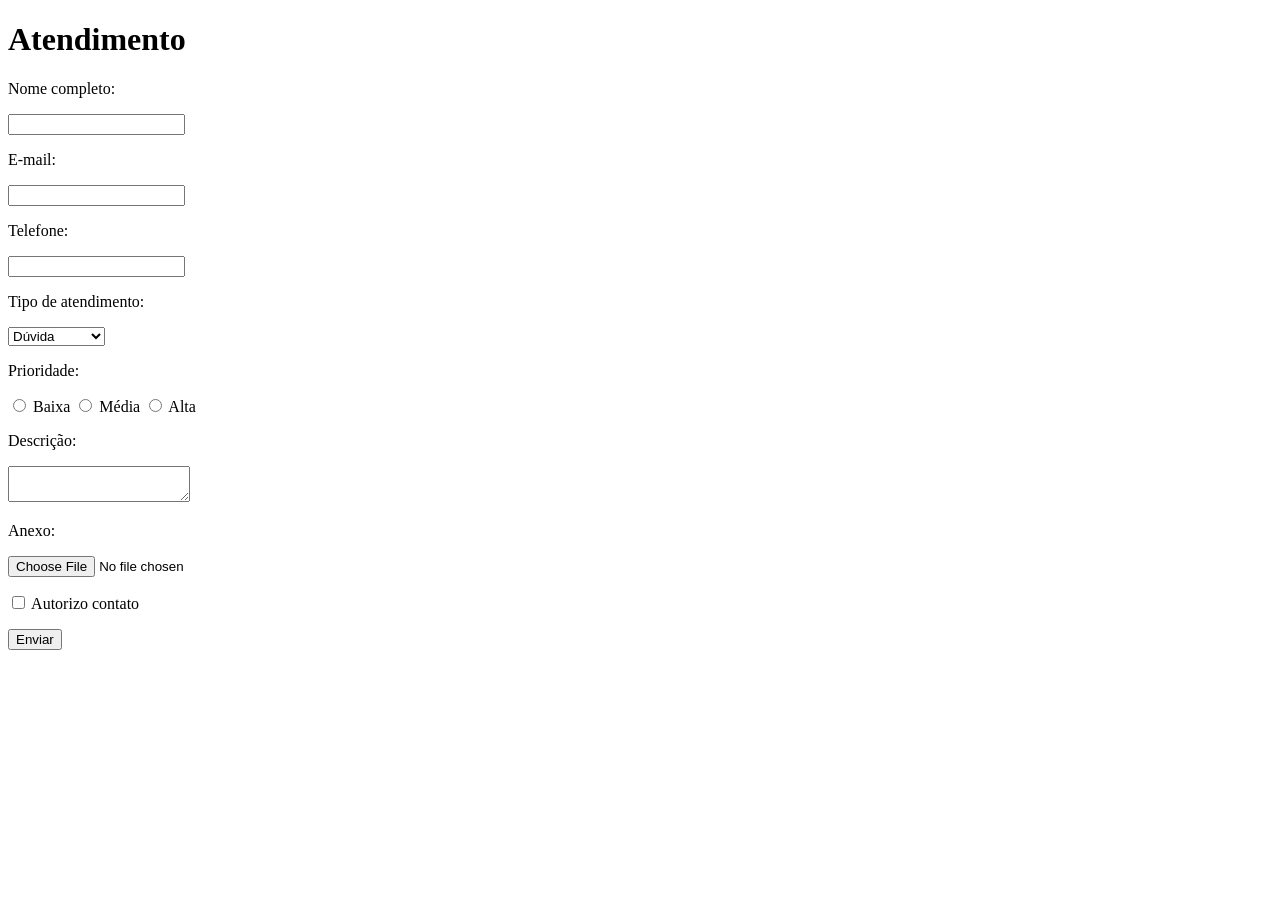
==== atendimento.html @ c125a422 "criando paginas de formularios" ====
<!DOCTYPE html>
<html lang="pt-BR">
<head>
<meta charset="UTF-8">
<title>Atendimento</title>
</head>
<body>

<h1>Atendimento</h1>

<form>

<p>Nome completo:</p>
<input type="text">

<p>E-mail:</p>
<input type="email">

<p>Telefone:</p>
<input type="tel">

<p>Tipo de atendimento:</p>
<select>
<option>Dúvida</option>
<option>Reclamação</option>
<option>Sugestão</option>
</select>

<p>Prioridade:</p>
<input type="radio" name="prioridade"> Baixa
<input type="radio" name="prioridade"> Média
<input type="radio" name="prioridade"> Alta

<p>Descrição:</p>
<textarea></textarea>

<p>Anexo:</p>
<input type="file">

<p>
<input type="checkbox"> Autorizo contato
</p>

<button type="submit">Enviar</button>

</form>

</body>
</html>
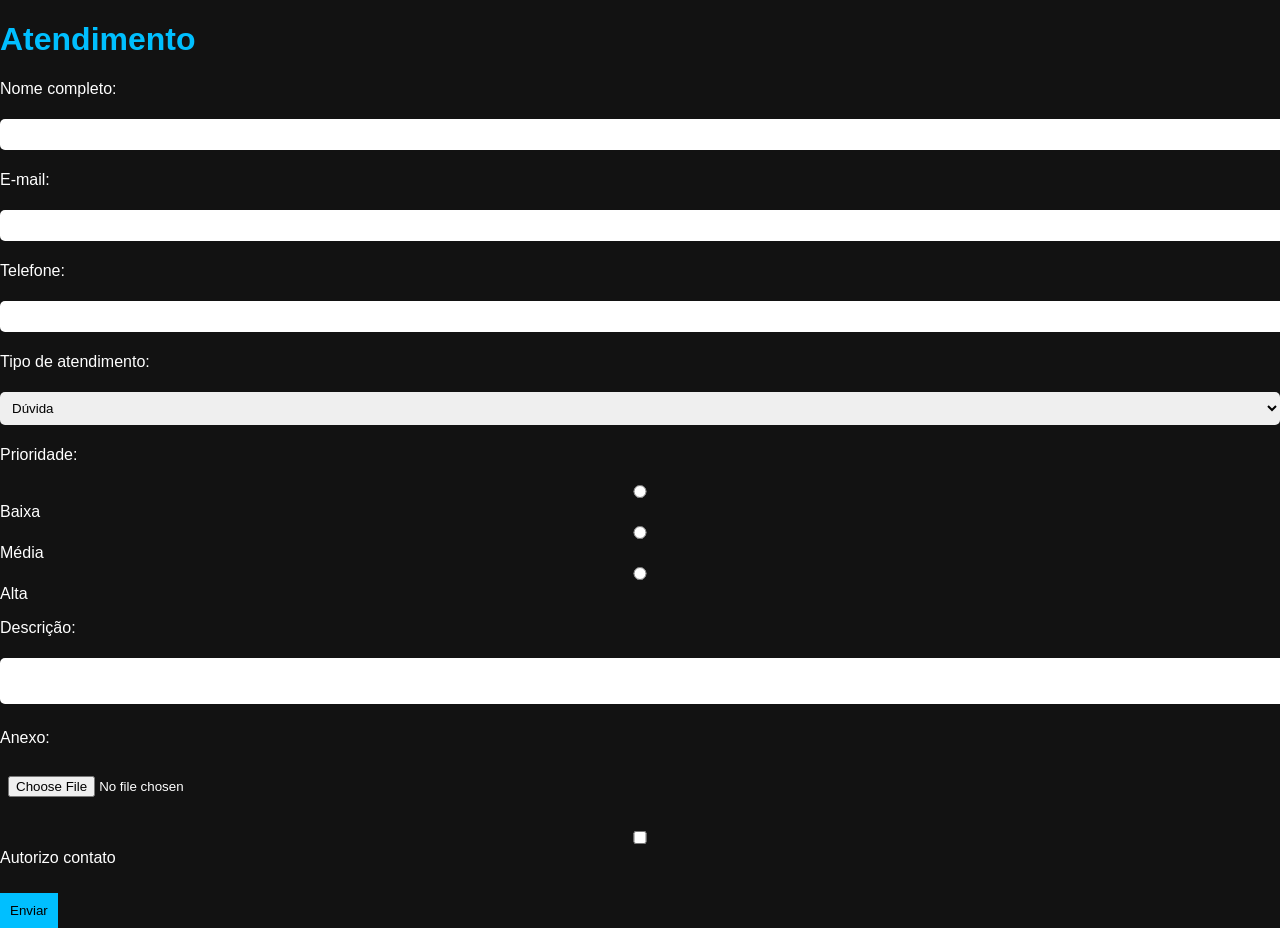
==== commit 5200ff00: "brincando com o css" ====
--- a/atendimento.html
+++ b/atendimento.html
@@ -1,6 +1,7 @@
 <!DOCTYPE html>
 <html lang="pt-BR">
 <head>
+    <link rel="stylesheet" href="style.css">
 <meta charset="UTF-8">
 <title>Atendimento</title>
 </head>
--- a/style.css
+++ b/style.css
@@ -0,0 +1,80 @@
+body {
+    font-family: Arial, sans-serif;
+    background-color: #121212;
+    color: white;
+    margin: 0;
+}
+
+header {
+    background-color: #1f1f1f;
+    padding: 20px;
+    text-align: center;
+}
+
+nav {
+    background-color: #2a2a2a;
+    padding: 10px;
+    text-align: center;
+}
+
+nav a {
+    color: #00bfff;
+    margin: 0 10px;
+    text-decoration: none;
+}
+
+nav a:hover {
+    text-decoration: underline;
+}
+
+main {
+    padding: 20px;
+}
+
+section {
+    margin-bottom: 30px;
+}
+
+article {
+    background-color: #1e1e1e;
+    padding: 15px;
+    margin-bottom: 15px;
+    border-radius: 10px;
+}
+
+h1, h2, h3 {
+    color: #00bfff;
+}
+
+mark {
+    background-color: #00bfff;
+    color: black;
+}
+
+footer {
+    background-color: #1f1f1f;
+    text-align: center;
+    padding: 15px;
+    margin-top: 20px;
+}
+
+input, textarea, select {
+    width: 100%;
+    padding: 8px;
+    margin: 5px 0;
+    border-radius: 5px;
+    border: none;
+}
+
+button {
+    background-color: #00bfff;
+    color: black;
+    border: none;
+    padding: 10px;
+    margin-top: 10px;
+    cursor: pointer;
+}
+
+button:hover {
+    background-color: #009acd;
+}
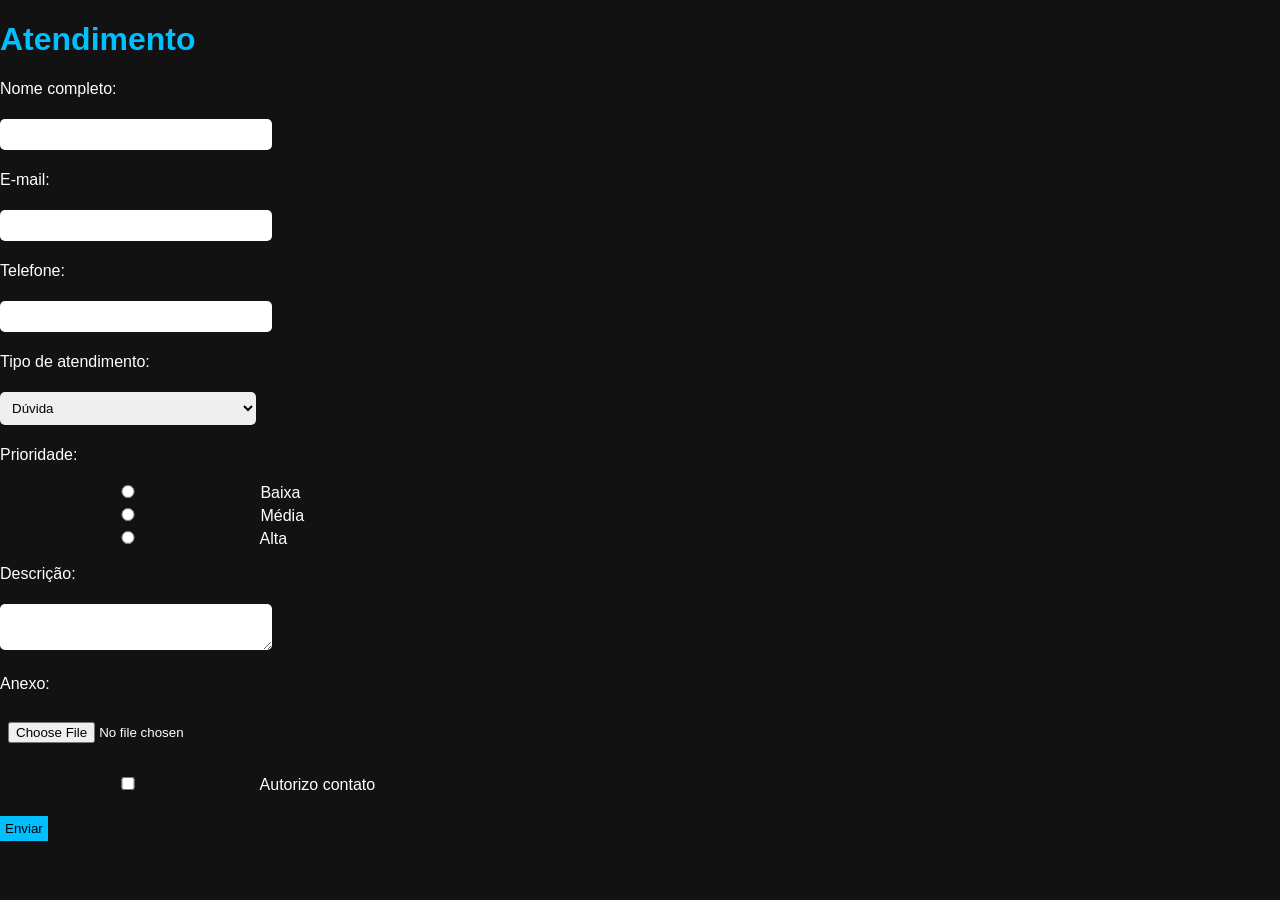
==== commit eaf8201b: "alteraçao final" ====
--- a/atendimento.html
+++ b/atendimento.html
@@ -1,9 +1,10 @@
 <!DOCTYPE html>
 <html lang="pt-BR">
 <head>
-    <link rel="stylesheet" href="style.css">
 <meta charset="UTF-8">
 <title>Atendimento</title>
+    <link rel="stylesheet" href="style.css">
+
 </head>
 <body>
 
@@ -28,9 +29,9 @@
 </select>
 
 <p>Prioridade:</p>
-<input type="radio" name="prioridade"> Baixa
-<input type="radio" name="prioridade"> Média
-<input type="radio" name="prioridade"> Alta
+<input type="radio" name="prioridade"> Baixa<br>
+<input type="radio" name="prioridade"> Média<br>
+<input type="radio" name="prioridade"> Alta<br>
 
 <p>Descrição:</p>
 <textarea></textarea>
--- a/style.css
+++ b/style.css
@@ -59,7 +59,7 @@
 }
 
 input, textarea, select {
-    width: 100%;
+    width: 20%;
     padding: 8px;
     margin: 5px 0;
     border-radius: 5px;
@@ -70,11 +70,79 @@
     background-color: #00bfff;
     color: black;
     border: none;
-    padding: 10px;
-    margin-top: 10px;
+    padding: 5px;
+    margin-top: 5px;
     cursor: pointer;
 }
 
 button:hover {
     background-color: #009acd;
+}
+
+.login-page {
+    background-color: #202124;
+}
+
+.login-page .container {
+    display: flex;
+    justify-content: center;
+    align-items: center;
+    height: 100vh;
+}
+
+.login-page .box {
+    background-color: #303134;
+    padding: 40px;
+    border-radius: 10px;
+    width: 350px;
+}
+
+.login-page .box h1 {
+    margin-bottom: 10px;
+}
+
+.login-page input {
+    width: 100%;
+    padding: 12px;
+    margin-top: 15px;
+    border-radius: 5px;
+    border: 1px solid #5f6368;
+    background-color: transparent;
+    color: white;
+}
+
+.login-page .link {
+    color: #8ab4f8;
+    font-size: 14px;
+    cursor: pointer;
+}
+
+.login-page .info {
+    font-size: 13px;
+    color: #bdc1c6;
+}
+
+.login-page .actions {
+    display: flex;
+    justify-content: space-between;
+    align-items: center;
+    margin-top: 20px;
+}
+
+.login-page .actions a {
+    color: #8ab4f8;
+    text-decoration: none;
+}
+
+.login-page button {
+    background-color: #8ab4f8;
+    color: black;
+    border: none;
+    padding: 10px 20px;
+    border-radius: 20px;
+    cursor: pointer;
+}
+
+.login-page button:hover {
+    background-color: #669df6;
 }
